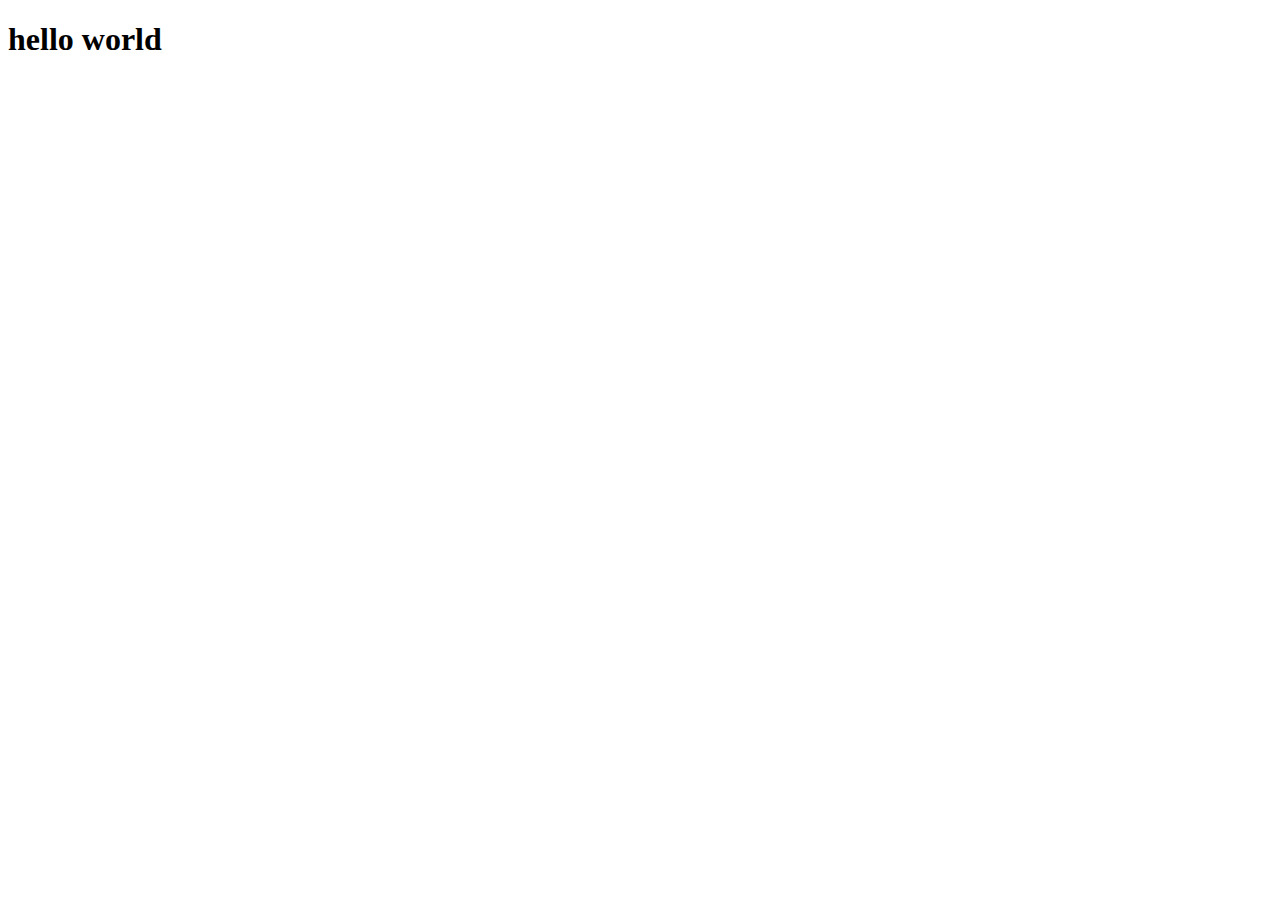
==== assignments/module2-solution/index.html @ 3f6e54f6 "module to assignments" ====
<!DOCTYPE html>
<html lang="en">
<head>
    <meta charset="UTF-8">
    <meta http-equiv="X-UA-Compatible" content="IE=edge">
    <meta name="viewport" content="width=device-width, initial-scale=1.0">
    <title>Document</title>
</head>
<body>
    <h1>hello world</h1>
</body>
</html>
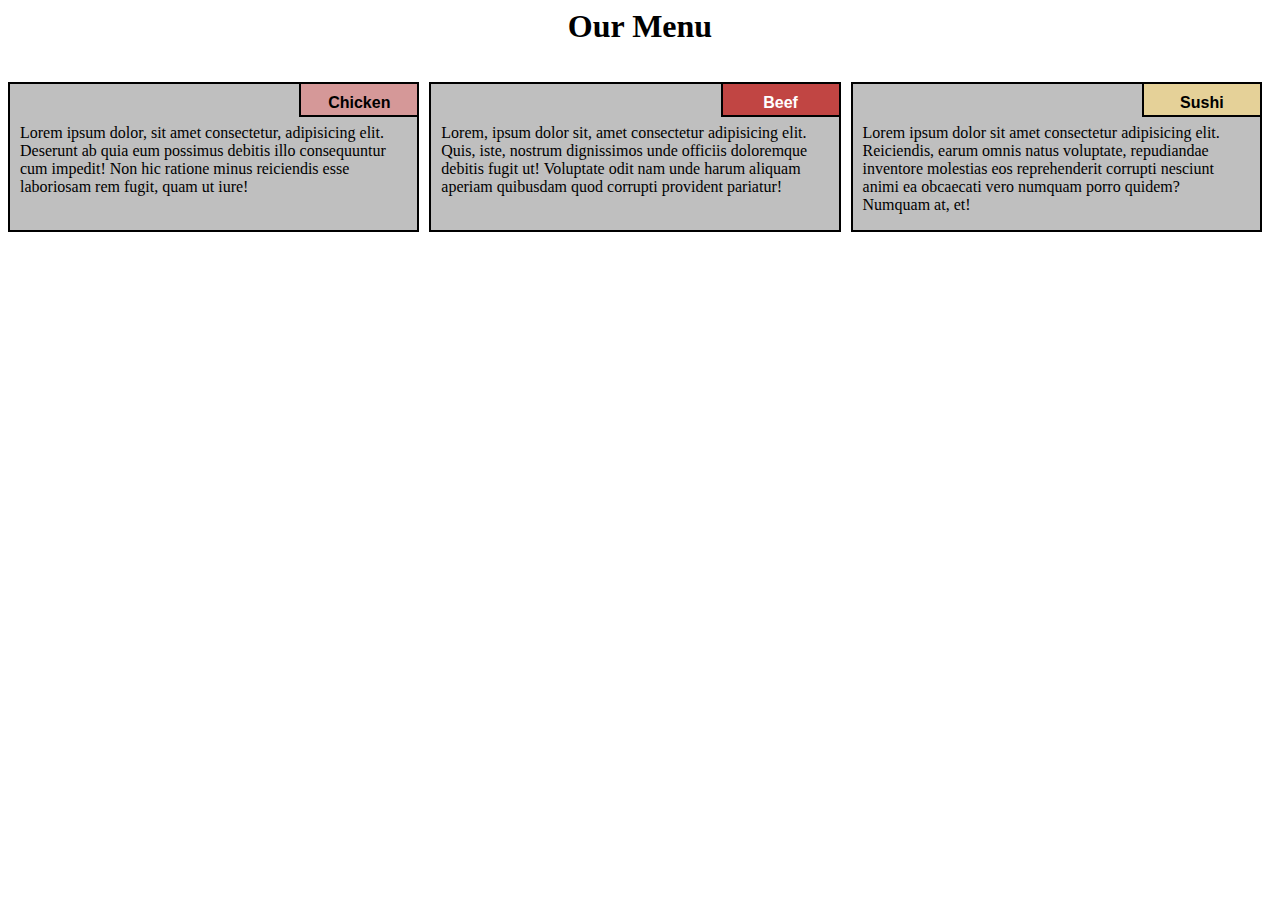
==== commit 38f9bac1: "module two assignmet" ====
--- a/assignments/module2-solution/index.html
+++ b/assignments/module2-solution/index.html
@@ -1,12 +1,38 @@
-<!DOCTYPE html>
+
 <html lang="en">
-<head>
-    <meta charset="UTF-8">
-    <meta http-equiv="X-UA-Compatible" content="IE=edge">
-    <meta name="viewport" content="width=device-width, initial-scale=1.0">
-    <title>Document</title>
-</head>
-<body>
-    <h1>hello world</h1>
-</body>
-</html>+    <head>
+        <meta charset="UTF-8">
+        <meta name="viewport" content="width=device-width, initial-scale=1.0">
+         <link rel="stylesheet" href="css/styles.css">
+        <title>Responsive Layout</title>
+    
+    
+    
+    </head>
+    <body>
+        <div class="row">
+        <h1>Our Menu</h1>
+        <div class="col-lg-4 col-md-6 col-sm-12" id="container">
+        <p>Lorem ipsum dolor, sit amet consectetur, adipisicing elit. Deserunt ab quia eum possimus debitis illo consequuntur cum impedit! Non hic ratione minus reiciendis esse laboriosam rem fugit, quam ut iure!</p>
+          <p id="p1">Chicken</p>
+    
+          </div>
+    
+      
+    
+      <div class="col-lg-4 col-md-6 col-sm-12" id="container"><p>Lorem, ipsum dolor sit, amet consectetur adipisicing elit. Quis, iste, nostrum dignissimos unde officiis doloremque debitis fugit ut! Voluptate odit nam unde harum aliquam aperiam quibusdam quod corrupti provident pariatur!</p>
+    
+          <p id="p2">Beef</p>
+    
+      </div>
+    
+      <div class="col-lg-4 col-md-12 col-sm-12" id="container"><p>Lorem ipsum dolor sit amet consectetur adipisicing elit. Reiciendis, earum omnis natus voluptate, repudiandae inventore molestias eos reprehenderit corrupti nesciunt animi ea obcaecati vero numquam porro quidem? Numquam at, et!</p>
+    
+          <p  id="p3">Sushi</p>
+    
+      </div>
+    
+        </div>	
+    
+    </body>
+    </html>--- a/assignments/module2-solution/css/styles.css
+++ b/assignments/module2-solution/css/styles.css
@@ -0,0 +1,206 @@
+*{
+    box-sizing: border-box;
+  }
+  
+  h1{
+    text-align: center;
+  }
+  
+  p{
+    background-color: #bfbfbf;
+    border: 2px solid black;
+    height: 150px;
+    margin-right: 10px;
+    padding: 40px 10px 5px 10px;
+    overflow: hidden;
+  }
+  
+  
+  #container {
+    position: relative;
+    
+  }
+  
+  #p1 {
+    background-color: #D59898;
+    position: absolute;
+    top: 0;
+    right: 0;
+    font-weight: bold;
+    height: 35px;
+    width: 120px;
+    padding: 10px;
+    text-align: center;
+    font-family: Arial, Helvetica, sans-serif;
+  
+  }
+  #p2 {
+    background-color:#C14543 ;
+    color: white;
+    position: absolute;
+    top: 0;
+    right: 0;
+    font-weight: bold;
+    height: 35px;
+    width: 120px;
+    padding: 10px;
+    text-align: center;
+    font-family: Arial, Helvetica, sans-serif;
+  
+  }
+  #p3 {
+   background-color: #E5D198;
+    position: absolute;
+    top: 0;
+    right: 0;
+    font-weight: bold;
+    height: 35px;
+    width: 120px;
+    padding: 10px;
+    text-align: center;
+    font-family: Arial, Helvetica, sans-serif;
+  
+  }
+  
+  
+  .row {
+    width: 100%;
+  
+  }
+  
+  
+  /********** Large devices only **********/
+  @media (min-width: 992px) {
+    .col-lg-1, .col-lg-2, .col-lg-3, .col-lg-4, .col-lg-5, .col-lg-6, .col-lg-7, .col-lg-8, .col-lg-9, .col-lg-10, .col-lg-11, .col-lg-12 {
+      float: left;
+    }
+    .col-lg-1 {
+      width: 8.33%;
+    }
+    .col-lg-2 {
+      width: 16.66%;
+    }
+    .col-lg-3 {
+      width: 25%;
+    }
+    .col-lg-4 {
+      width: 33.33%;
+    
+    }
+    .col-lg-5 {
+      width: 41.66%;
+    }
+    .col-lg-6 {
+      width: 50%;
+    }
+    .col-lg-7 {
+      width: 58.33%;
+    }
+    .col-lg-8 {
+      width: 66.66%;
+    }
+    .col-lg-9 {
+      width: 74.99%;
+    }
+    .col-lg-10 {
+      width: 83.33%;
+    }
+    .col-lg-11 {
+      width: 91.66%;
+    }
+    .col-lg-12 {
+      width: 100%;
+    }
+  
+    
+  }
+  
+  /********** Medium devices only **********/
+  @media (min-width: 768px) and (max-width: 991px) {
+    .col-md-1, .col-md-2, .col-md-3, .col-md-4, .col-md-5, .col-md-6, .col-md-7, .col-md-8, .col-md-9, .col-md-10, .col-md-11, .col-md-12 {
+      float: left;
+     
+    }
+    .col-md-1 {
+      width: 8.33%;
+    }
+    .col-md-2 {
+      width: 16.66%;
+    }
+    .col-md-3 {
+      width: 25%;
+    }
+    .col-md-4 {
+      width: 33.33%;
+    }
+    .col-md-5 {
+      width: 41.66%;
+    }
+    .col-md-6 {
+      width: 50%;
+    }
+    .col-md-7 {
+      width: 58.33%;
+    }
+    .col-md-8 {
+      width: 66.66%;
+    }
+    .col-md-9 {
+      width: 74.99%;
+    }
+    .col-md-10 {
+      width: 83.33%;
+    }
+    .col-md-11 {
+      width: 91.66%;
+    }
+    .col-md-12 {
+      width: 100%;
+    }
+  }
+  
+  /********** Mobile only **********/
+  @media (max-width: 767px) {
+    .col-sm-1, .col-sm-2, .col-sm-3, .col-sm-4, .col-sm-5, .col-sm-6, .col-sm-7, .col-sm-8, .col-sm-9, .col-sm-10, .col-sm-11, .col-sm-12 {
+      float: left;
+    }
+    .col-sm-1 {
+      width: 8.33%;
+    }
+    .col-sm-2 {
+      width: 16.66%;
+    }
+    .col-sm-3 {
+      width: 25%;
+    }
+    .col-sm-4 {
+      width: 33.33%;
+    
+    }
+    .col-sm-5 {
+      width: 41.66%;
+    }
+    .col-sm-6 {
+      width: 50%;
+    }
+    .col-sm-7 {
+      width: 58.33%;
+    }
+    .col-sm-8 {
+      width: 66.66%;
+    }
+    .col-sm-9 {
+      width: 74.99%;
+    }
+    .col-sm-10 {
+      width: 83.33%;
+    }
+    .col-sm-11 {
+      width: 91.66%;
+    }
+    .col-sm-12 {
+      width: 100%;
+    }
+  
+    
+  }